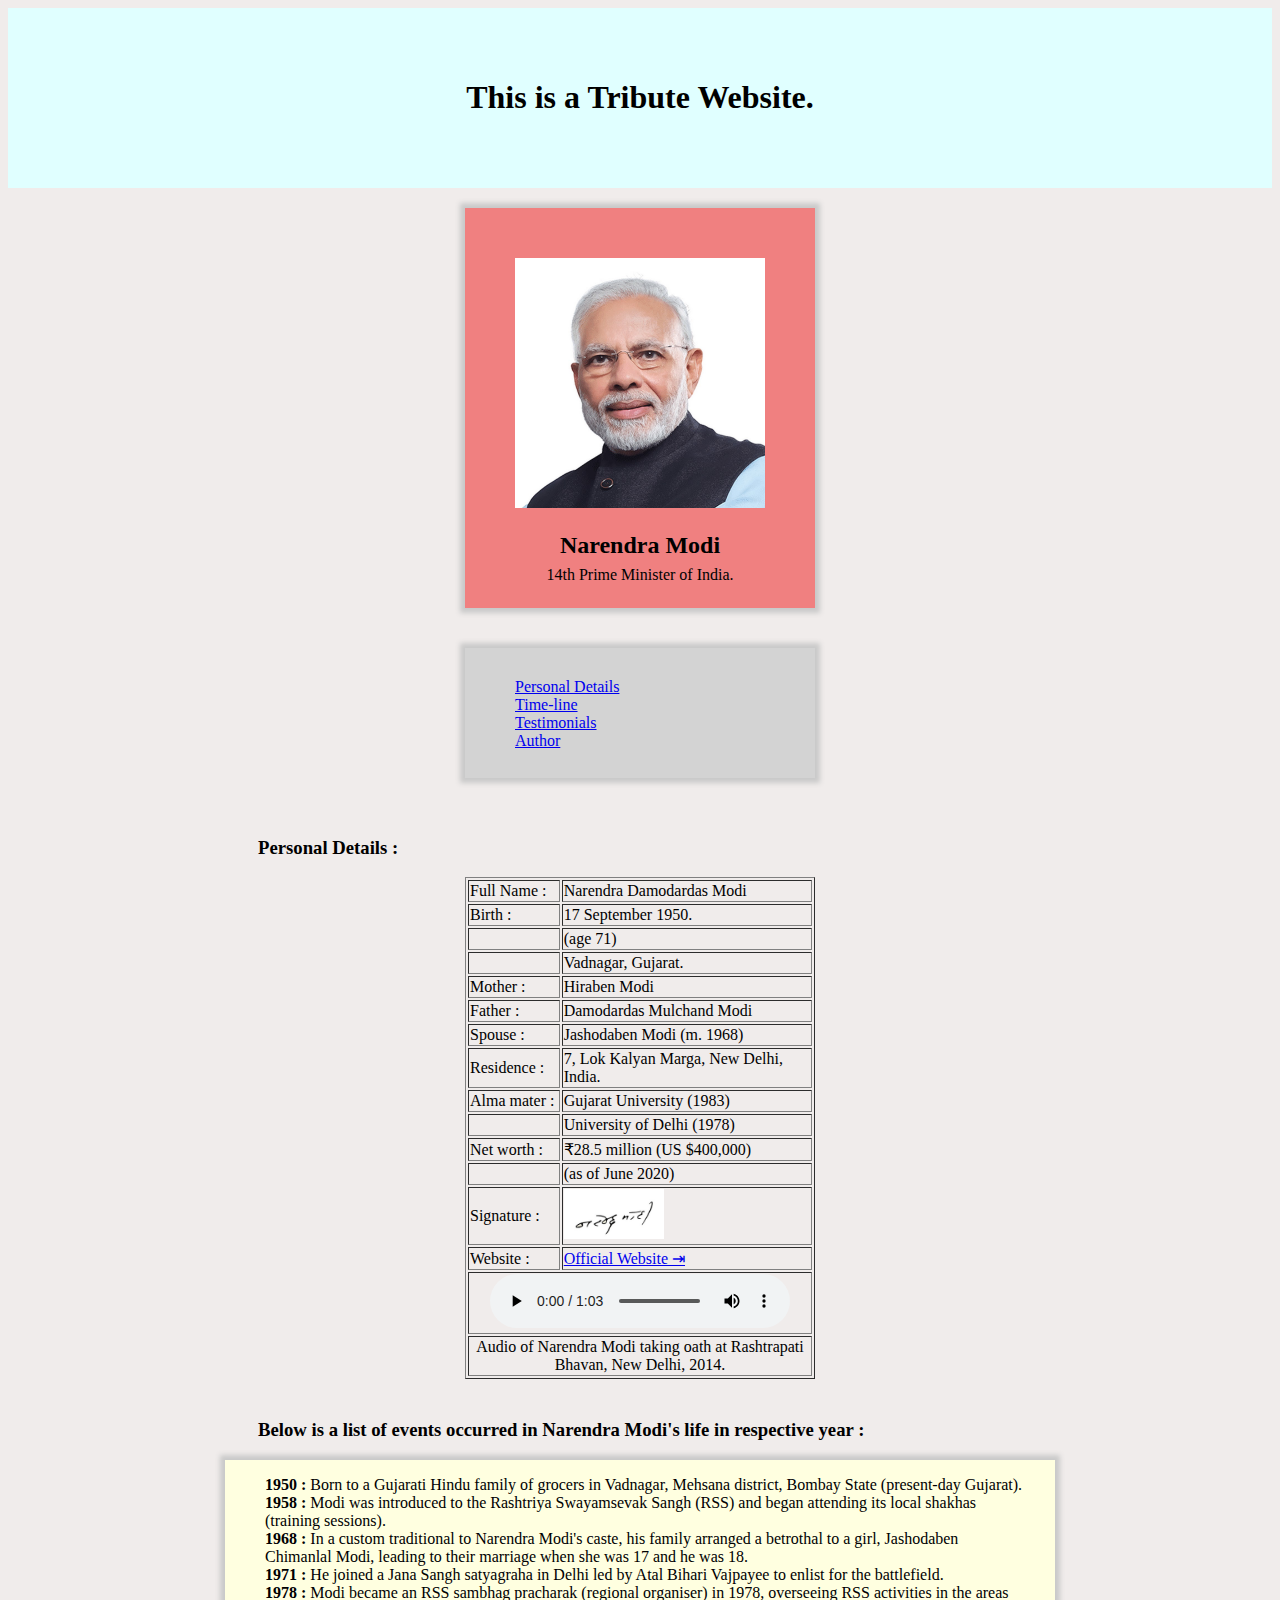
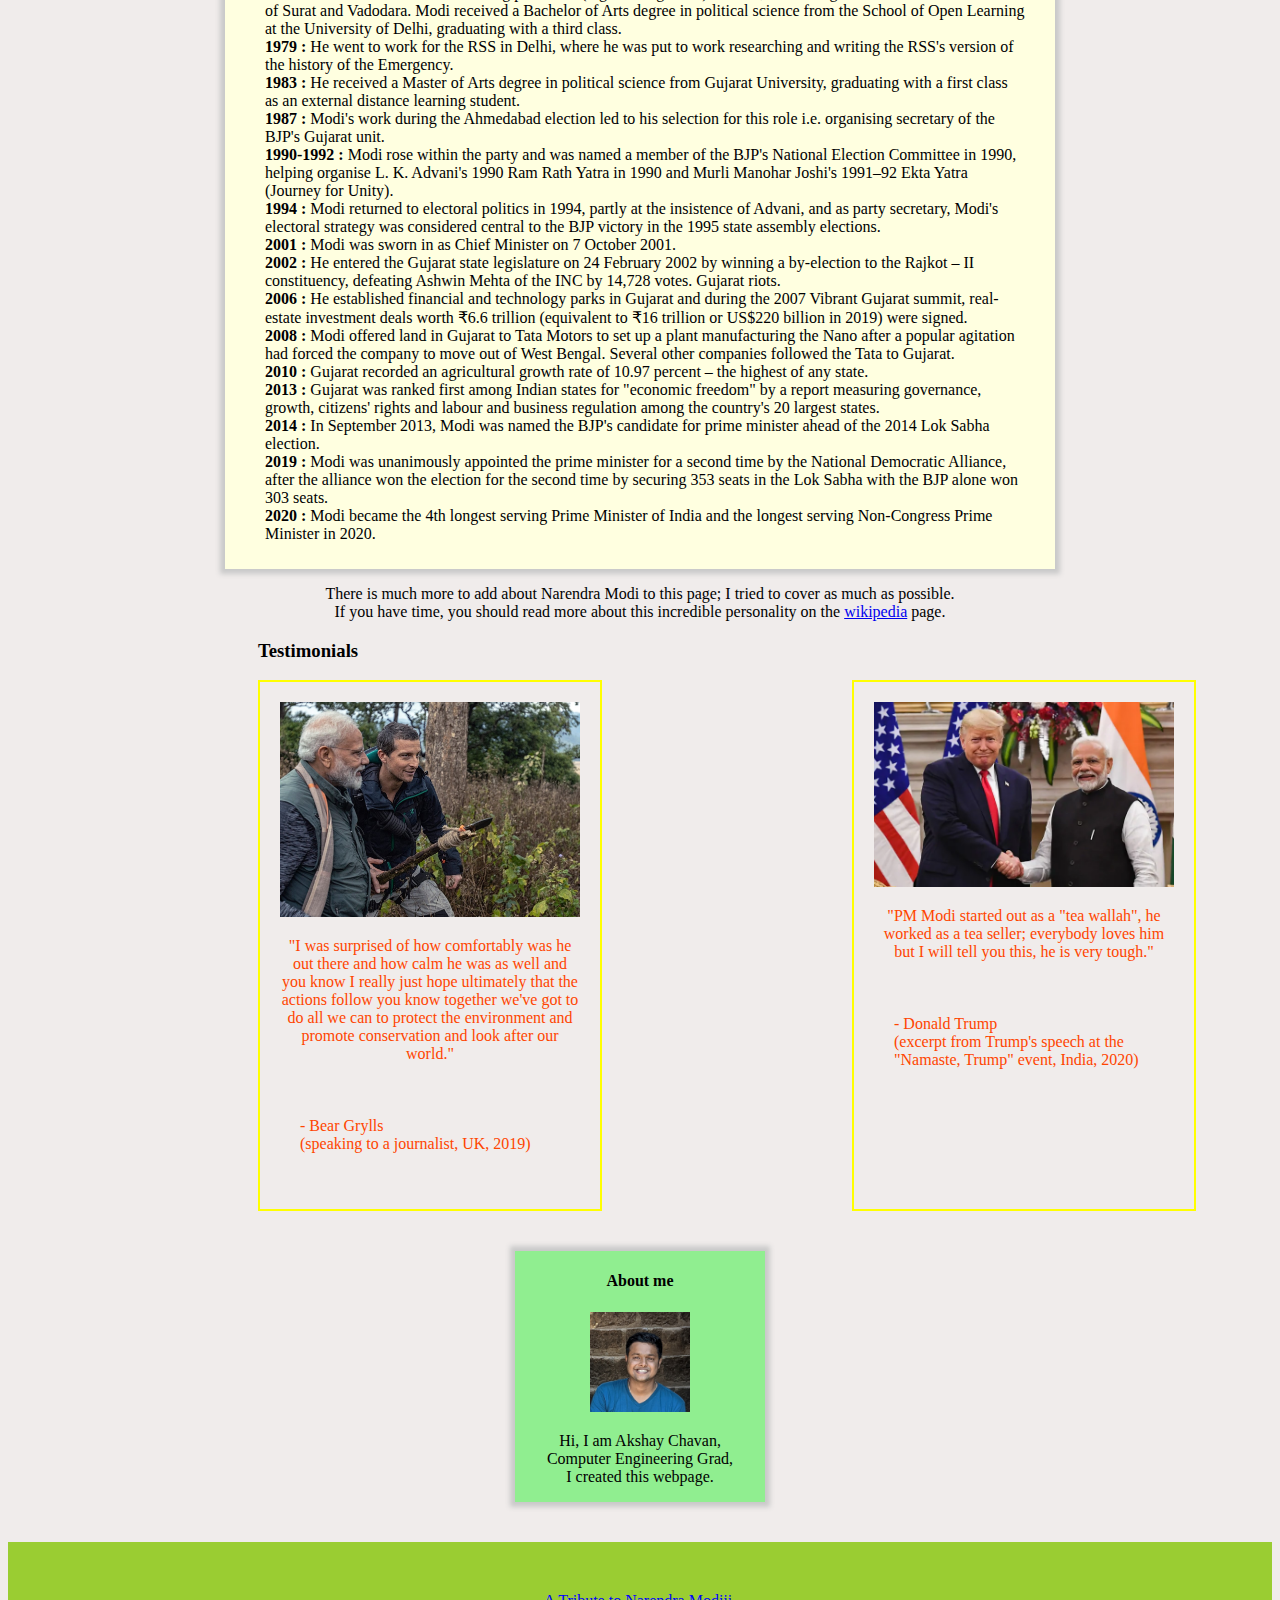
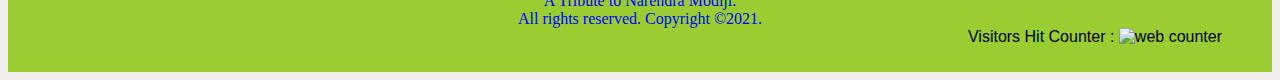
==== home.html @ b9080eaf "my first upload" ====
<!DOCTYPE html>

<html>
    <head>
        <meta charset="UTF-8">
        <meta name="viewport" content="width=device-width, initial-scale=1.0">
        <title>A Tribute Website</title>
        <link rel="icon" href="images/www.png" type="image/png">
        <link rel ="stylesheet" href="designsheet.css">
    </head>
    
    <body>

        <div class = "heading">
        <h1 > This is a Tribute Website.</h1>
        </div>
            
        <div class = "card">
        <img src = "images/nmodi.jpg" width = "250" title = "Narendra Modi" alt = "this is an image of narendra modi">
        <h2> Narendra Modi 
        <br> <span id="caption1">14th Prime Minister of India.</span> </h2>
        </div>
        
        <section>
        <div class="jumps"> 
            <a href = "#1" title = "goto Personal Details" > Personal Details</a><br>
            <a href = "#2" title = "goto Time-line" > Time-line</a><br>
            <a href = "#3" title = "goto Testimonials" > Testimonials</a><br>
            <a href = "#4" title = "goto Author" > Author</a>
        </div>
        
        <h3 id = "1" class = "heading3"> Personal Details : </h3>    
        
        <div class="table">
        <table width = "350" align="center" border = "1">
            <tr>
              <td>Full Name :</td>
              <td>Narendra Damodardas Modi</td>
            <tr>
              <td>Birth :</td>
              <td>17 September 1950.</td>
              <tr>
              <td>
              <td>(age 71)</td>
              </tr>
              <tr>
              <td>
              <td>Vadnagar, Gujarat.</td>
              </tr>
            <tr>
              <td>Mother :</td>
              <td>Hiraben Modi</td>
            </tr>
            <tr>
              <td>Father :</td>
              <td>Damodardas Mulchand Modi</td>
            </tr>
            <tr>
              <td>Spouse :</td>
              <td>Jashodaben Modi (m. 1968)</td>
            </tr>
            <tr>
              <td>Residence :</td>
              <td>7, Lok Kalyan Marga, New Delhi, India.</td>
            </tr>
            <tr>
            <td>Alma mater :</td>
            <td>Gujarat University (1983)</td>
            </tr>
            <tr>
            <td>
            <td>University of Delhi (1978)</td>
            </tr>
            <tr>
            <td>Net worth : </td>
            <td>₹28.5 million (US $400,000)</td>
            </tr>
              <tr>
            <td>
            <td>(as of June 2020)</td>
            </tr>
            <tr>
              <td>Signature :</td>
              <td><img src = "images/signature.png" height=50 width=100 title = "Narendra Modi's Signature" alt = "signature of Modi"></td>
            </tr>
            <tr>
              <td>Website :</td>
              <td><a href = "https://www.narendramodi.in/" title = "Click to open the website " > Official Website &#x21E5; </a></td>
            </tr>
            <tr class="entity">
              <td colspan="2"><audio controls>
                  <source src="modiaudio.mp3" type="audio/mp3">
                  </audio> </td>
            </tr>
            <tr class="entity">
                <td colspan="2"> Audio of Narendra Modi taking oath at Rashtrapati Bhavan, New Delhi, 2014.</td>    
            </tr>   
        </table>
           
        </div>
        
        <h3 id = "2" class = "heading3"> Below is a list of events occurred in Narendra Modi's life in respective year : </h3>
        <div class = "timeline">
        <ul>
        <li><span class ="year">1950 : </span>Born to a Gujarati Hindu family of grocers in Vadnagar, Mehsana district, Bombay State (present-day Gujarat).    
        <li><span class ="year">1958 : </span>Modi was introduced to the Rashtriya Swayamsevak Sangh (RSS) and began attending its local shakhas (training sessions).
        <li><span class ="year">1968 : </span>In a custom traditional to Narendra Modi's caste, his family arranged a betrothal to a girl, Jashodaben Chimanlal Modi, leading to their marriage when she was 17 and he was 18.
        <li><span class ="year">1971 : </span>He joined a Jana Sangh satyagraha in Delhi led by Atal Bihari Vajpayee to enlist for the battlefield.
        <li><span class ="year">1978 : </span>Modi became an RSS sambhag pracharak (regional organiser) in 1978, overseeing RSS activities in the areas of Surat and Vadodara. Modi received a Bachelor of Arts degree in political science from the School of Open Learning at the University of Delhi, graduating with a third class.
        <li><span class ="year">1979 : </span>He went to work for the RSS in Delhi, where he was put to work researching and writing the RSS's version of the history of the Emergency.
        <li><span class ="year">1983 : </span>He received a Master of Arts degree in political science from Gujarat University, graduating with a first class as an external distance learning student.
        <li><span class ="year">1987 : </span>Modi's work during the Ahmedabad election led to his selection for this role i.e. organising secretary of the BJP's Gujarat unit.
        <li><span class ="year">1990-1992 : </span>Modi rose within the party and was named a member of the BJP's National Election Committee in 1990, helping organise L. K. Advani's 1990 Ram Rath Yatra in 1990 and Murli Manohar Joshi's 1991–92 Ekta Yatra (Journey for Unity).
        <li><span class ="year">1994 : </span>Modi returned to electoral politics in 1994, partly at the insistence of Advani, and as party secretary, Modi's electoral strategy was considered central to the BJP victory in the 1995 state assembly elections.
        <li><span class ="year">2001 : </span>Modi was sworn in as Chief Minister on 7 October 2001.
        <li><span class ="year">2002 : </span>He entered the Gujarat state legislature on 24 February 2002 by winning a by-election to the Rajkot – II constituency, defeating Ashwin Mehta of the INC by 14,728 votes. Gujarat riots.
        <li><span class ="year">2006 : </span>He established financial and technology parks in Gujarat and during the 2007 Vibrant Gujarat summit, real-estate investment deals worth ₹6.6 trillion (equivalent to ₹16 trillion or US$220 billion in 2019) were signed.
        <li><span class ="year">2008 : </span>Modi offered land in Gujarat to Tata Motors to set up a plant manufacturing the Nano after a popular agitation had forced the company to move out of West Bengal. Several other companies followed the Tata to Gujarat.
        <li><span class ="year">2010 : </span>Gujarat recorded an agricultural growth rate of 10.97 percent – the highest of any state.
        <li><span class ="year">2013 : </span>Gujarat was ranked first among Indian states for "economic freedom" by a report measuring governance, growth, citizens' rights and labour and business regulation among the country's 20 largest states.
        <li><span class ="year">2014 : </span>In September 2013, Modi was named the BJP's candidate for prime minister ahead of the 2014 Lok Sabha election.
        <li><span class ="year">2019 : </span>Modi was unanimously appointed the prime minister for a second time by the National Democratic Alliance, after the alliance won the election for the second time by securing 353 seats in the Lok Sabha with the BJP alone won 303 seats.
        <li><span class ="year">2020 : </span>Modi became the 4th longest serving Prime Minister of India and the longest serving Non-Congress Prime Minister in 2020.
        </ul>
        </div>
        
        <div>
        <p> There is much more to add about Narendra Modi to this page; I tried to cover as much as possible.<br>
        If you have time, you should read more about this incredible personality on the 
        <a href = "https://en.wikipedia.org/wiki/Narendra_Modi" title = "Click to open Wikipedia Page " > wikipedia</a> page. </p>
        </div>
        
        <h3 id = "3" class = "heading3"> Testimonials </h3>
        <div class = "testimonials">
        
        <div class="bear">
        <img src = "images/modiwithgrylls.jpg" width ="300" title = "Narendra Modi with Bear Grylls" alt = "image of Narendra Modi and Bear Grylls">
        <p> "I was surprised of how comfortably was he out there and how calm he was as well and
        you know I really just hope ultimately that the actions follow you know together 
        we've got to do all we can to protect the environment and promote conservation and look 
        after our world." <br><br><p class = "names"> - Bear Grylls <br>(speaking to a journalist, UK, 2019)</p></p>
        </div>
        
        <div class="bear">
        <img src = "images/modiwithtrump.jpg" width ="300" title = "Narendra Modi with Dolan Trump" alt = "image of Narendra Modi and Donald Trump">
        <p> "PM Modi started out as a "tea wallah", he worked as a tea seller;
        everybody loves him but I will tell you this, he is very tough."<br><br><p class = "names"> - Donald Trump <br>(excerpt from Trump's speech at the "Namaste, Trump" event, India, 2020) 
        </p></p>
        </div>
        </div>

        <div class="about">
        <h4 id = "4" > About me </h4>
        <img src = "images/akshay.jpg" width = "100" title = "Akshay Chavan" alt = "this is an image of me, Akshay">
        <p> Hi, I am Akshay Chavan,<br> Computer Engineering Grad, <br>I created this webpage.</p>
        </div>
        </section>
        
        <div class="foot">
        A Tribute to Narendra Modiji. <br>
        All rights reserved. Copyright &copy;2021. <br>
        
        <div class = "count">
        <!-- Start of WebFreeCounter Code -->
        Visitors Hit Counter : <img src="https://www.webfreecounter.com/hit.php?id=gvpdona&nd=4&style=14" border="0" alt="web counter"></a>
        <!-- End of WebFreeCounter Code -->        
        </div>
        </div>
    </body>
</html>
---- designsheet.css ----
body{
    background-color:#F0ECEB;
    text-align: center;
}

.heading {
    display: block;
    background: lightcyan;
    padding: 50px 0;
    text-align: center;
    margin-bottom: 20px;
}

.card{
    display: inline-block;
    background: lightcoral;
    height: 350px;
    width: 350px;
    padding-top: 50px;
    margin-bottom: 40px;
    
    box-shadow:0px 0px 5px 5px #C9C9C9;
    -webkit-box-shadow:2px 2px 5px 5x #C9C9C9;
    -moz-box-shadow:2px 2px 5px 5px #C9C9C9;
}

#caption1{
    font-weight: 500;
    font-size: 16px;
}

.jumps{
    padding-top: 30px;
    display: inline-block;
    background: lightgrey;
    height: 100px;
    width: 300px;
    text-align: left;
    padding-left: 50px;
    margin-bottom: 40px;
    
    box-shadow:0px 0px 5px 5px #C9C9C9;
    -webkit-box-shadow:2px 2px 5px 5x #C9C9C9;
    -moz-box-shadow:2px 2px 5px 5px #C9C9C9;
}

.table{
    text-align: left;
    margin-bottom: 40px;
}

.entity{
    text-align:center;
}

.heading3{
   text-align: left;
   padding-left: 250px;
}

ul{
   list-style-type: none;
   padding-bottom: 10px;
}

.year{
    font-weight: bold;
}

.timeline{
    inline-size: 800px;
    overflow-wrap: break-word;
    text-align: left;
    margin-left: auto;
    margin-right: auto;
    display: inline-block;
    padding-right: 30px;
    background: lightyellow;
    
    box-shadow:0px 0px 5px 5px #C9C9C9;
    -webkit-box-shadow:2px 2px 5px 5x #C9C9C9;
    -moz-box-shadow:2px 2px 5px 5px #C9C9C9;
}

.testimonials{
    display: flex;
    color:orangered;
    inline-size: 250px;
    
    margin-bottom: 40px;
}

.bear{
    flex: 1;
    padding: 20px;
    margin-left: 250px;
    border: 2px solid yellow;
}

.trump{
    border: 2px solid yellow;
}

.names{
    text-align: left;
    padding: 20px;
}

.about {
    display: inline-block;
    background: lightgreen;
    inline-size: 250px;
    overflow-wrap: break-word;
    
    box-shadow:0px 0px 5px 5px #C9C9C9;
    -webkit-box-shadow:2px 2px 5px 5x #C9C9C9;
    -moz-box-shadow:2px 2px 5px 5px #C9C9C9;
}

.foot{
    margin-top: 40px;
    color:blue;
    display: block;
    padding: 50px 0;
    height: 30px;
    background: yellowgreen;
}

.count{
    padding-right: 50px;
    text-align: right;
    font-size: 16px;
    color: black;
    font-family: Arial, Helvetica, sans-serif;
}
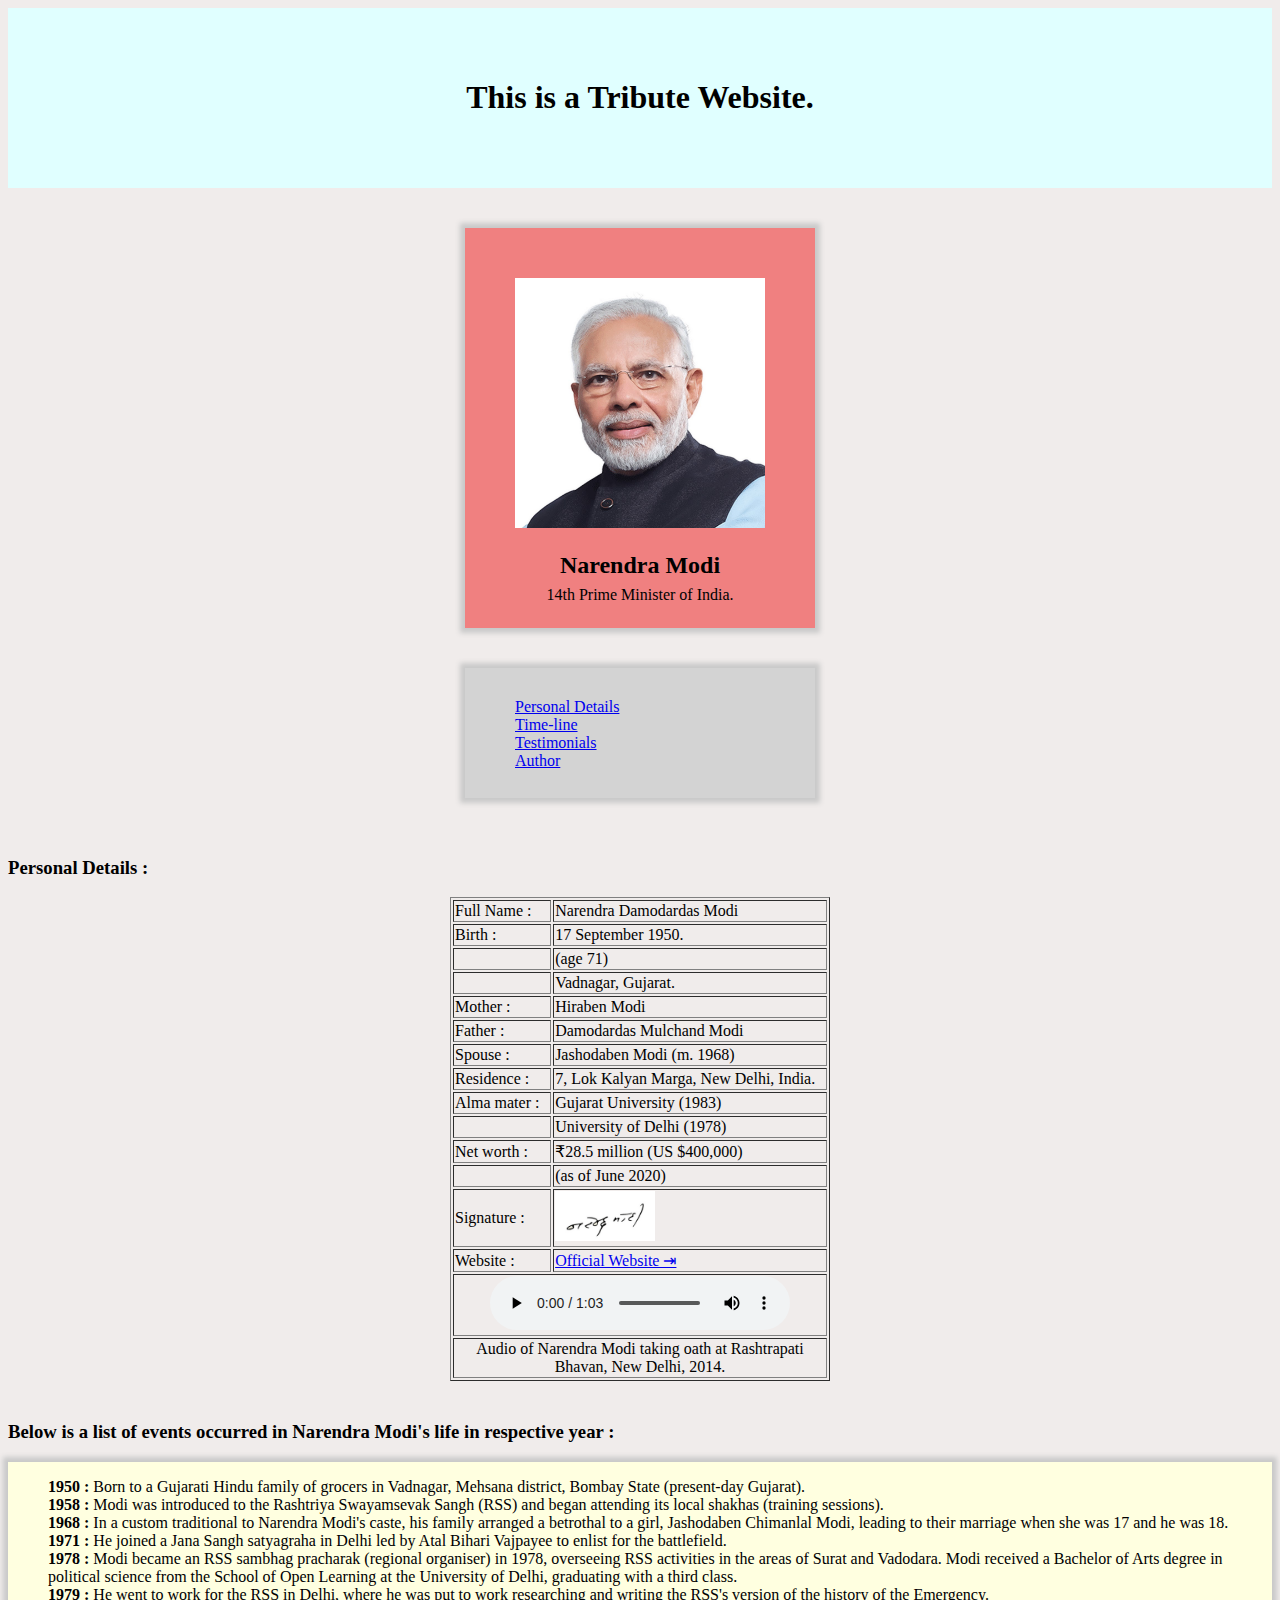
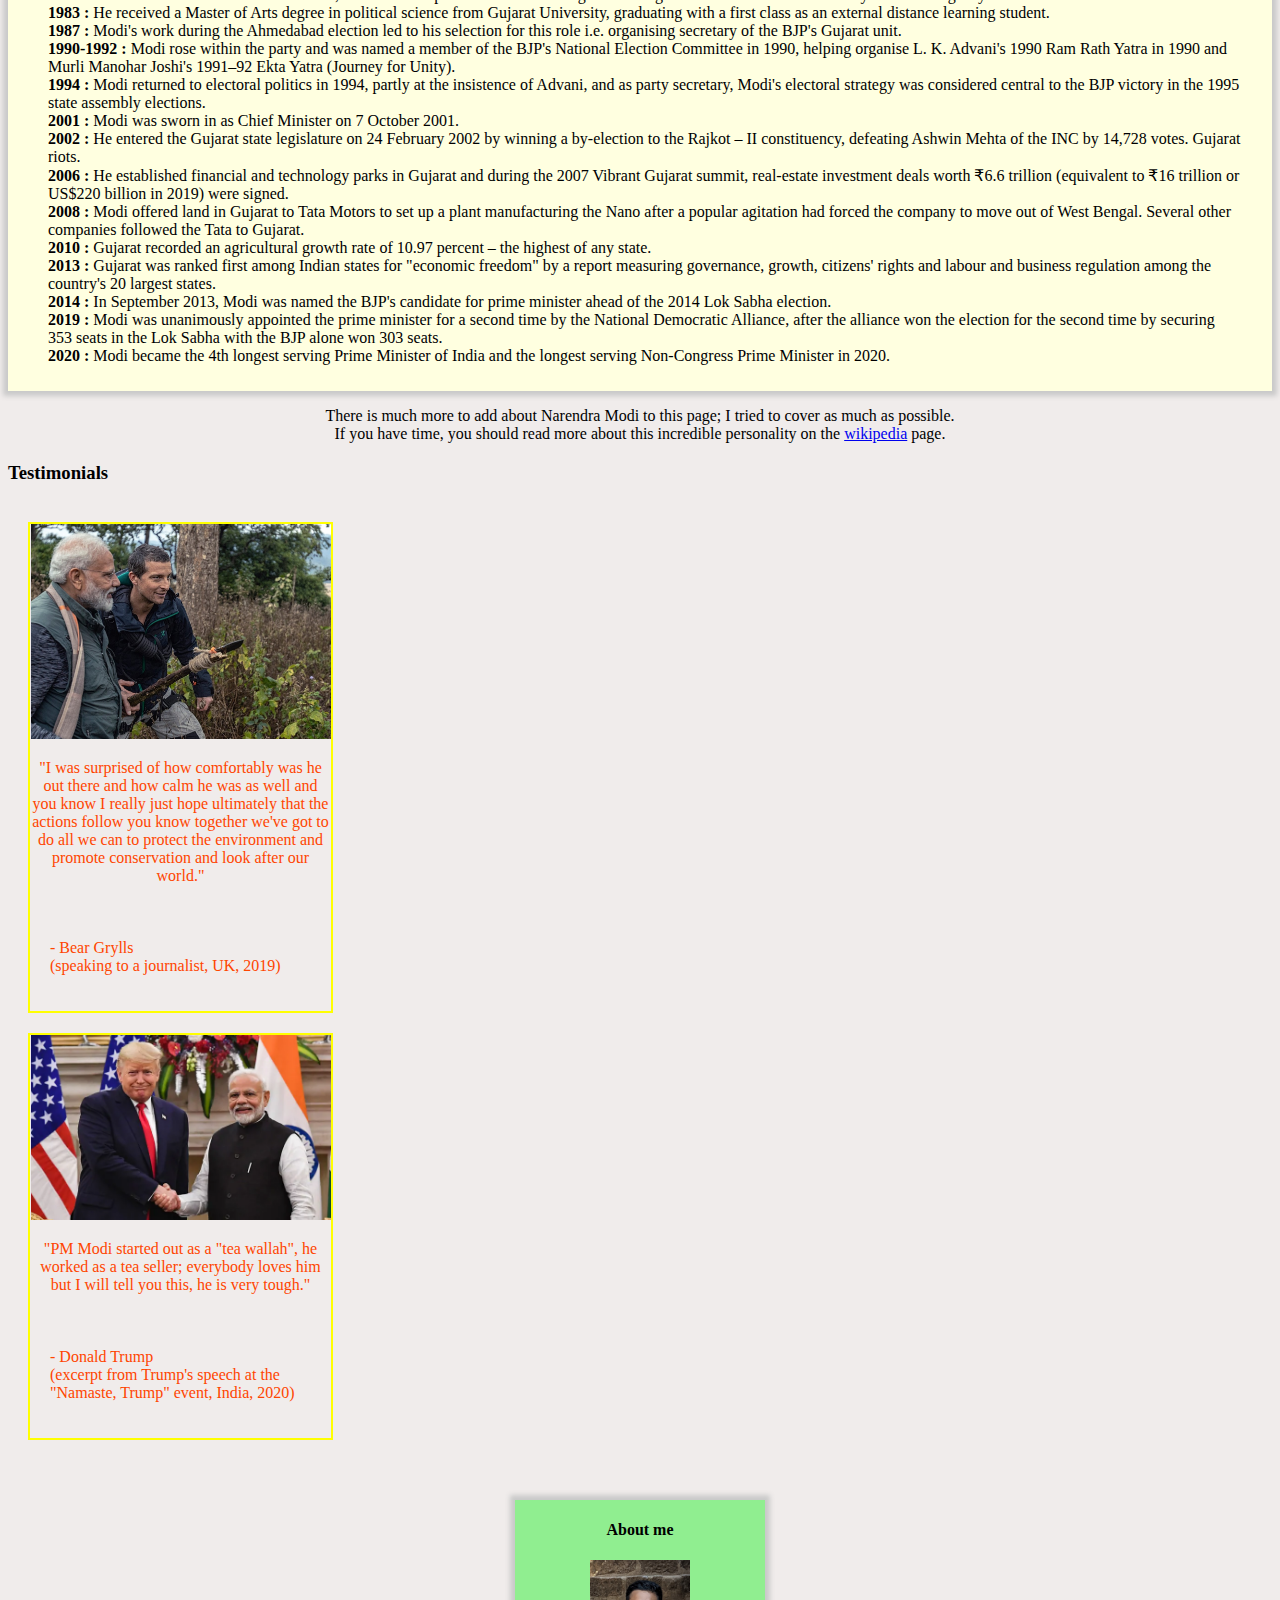
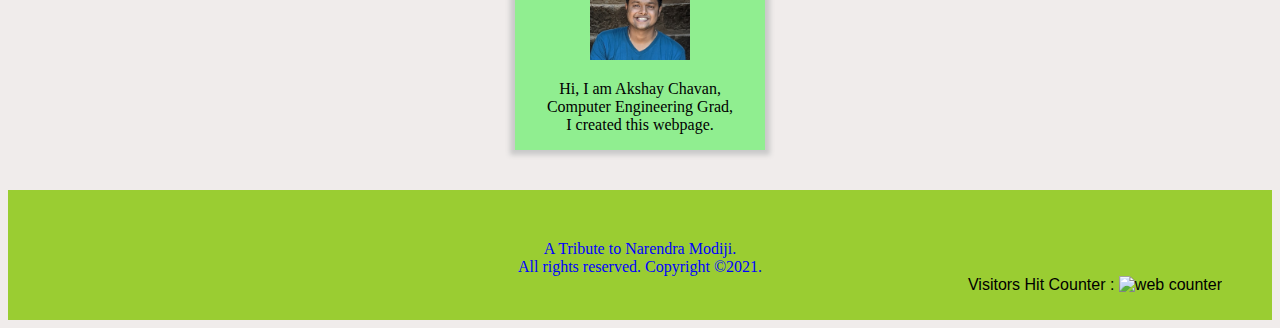
==== commit d2b720cd: "changes" ====
--- a/home.html
+++ b/home.html
@@ -32,7 +32,7 @@
         <h3 id = "1" class = "heading3"> Personal Details : </h3>    
         
         <div class="table">
-        <table width = "350" align="center" border = "1">
+        <table width = "380" align="center" border = "1">
             <tr>
               <td>Full Name :</td>
               <td>Narendra Damodardas Modi</td>
@@ -141,7 +141,7 @@
         after our world." <br><br><p class = "names"> - Bear Grylls <br>(speaking to a journalist, UK, 2019)</p></p>
         </div>
         
-        <div class="bear">
+        <div class="trump">
         <img src = "images/modiwithtrump.jpg" width ="300" title = "Narendra Modi with Dolan Trump" alt = "image of Narendra Modi and Donald Trump">
         <p> "PM Modi started out as a "tea wallah", he worked as a tea seller;
         everybody loves him but I will tell you this, he is very tough."<br><br><p class = "names"> - Donald Trump <br>(excerpt from Trump's speech at the "Namaste, Trump" event, India, 2020) 
--- a/designsheet.css
+++ b/designsheet.css
@@ -9,7 +9,7 @@
     background: lightcyan;
     padding: 50px 0;
     text-align: center;
-    margin-bottom: 20px;
+    margin-bottom: 40px;
 }
 
 .card{
@@ -51,12 +51,11 @@
 }
 
 .entity{
-    text-align:center;
+    text-align: center;
 }
 
 .heading3{
    text-align: left;
-   padding-left: 250px;
 }
 
 ul{
@@ -69,7 +68,7 @@
 }
 
 .timeline{
-    inline-size: 800px;
+    
     overflow-wrap: break-word;
     text-align: left;
     margin-left: auto;
@@ -84,18 +83,16 @@
 }
 
 .testimonials{
-    display: flex;
     color:orangered;
-    inline-size: 250px;
-    
+    inline-size: 305px;
+    padding: 20px;
     margin-bottom: 40px;
 }
 
 .bear{
-    flex: 1;
-    padding: 20px;
-    margin-left: 250px;
+    
     border: 2px solid yellow;
+    margin-bottom: 20px;
 }
 
 .trump{
